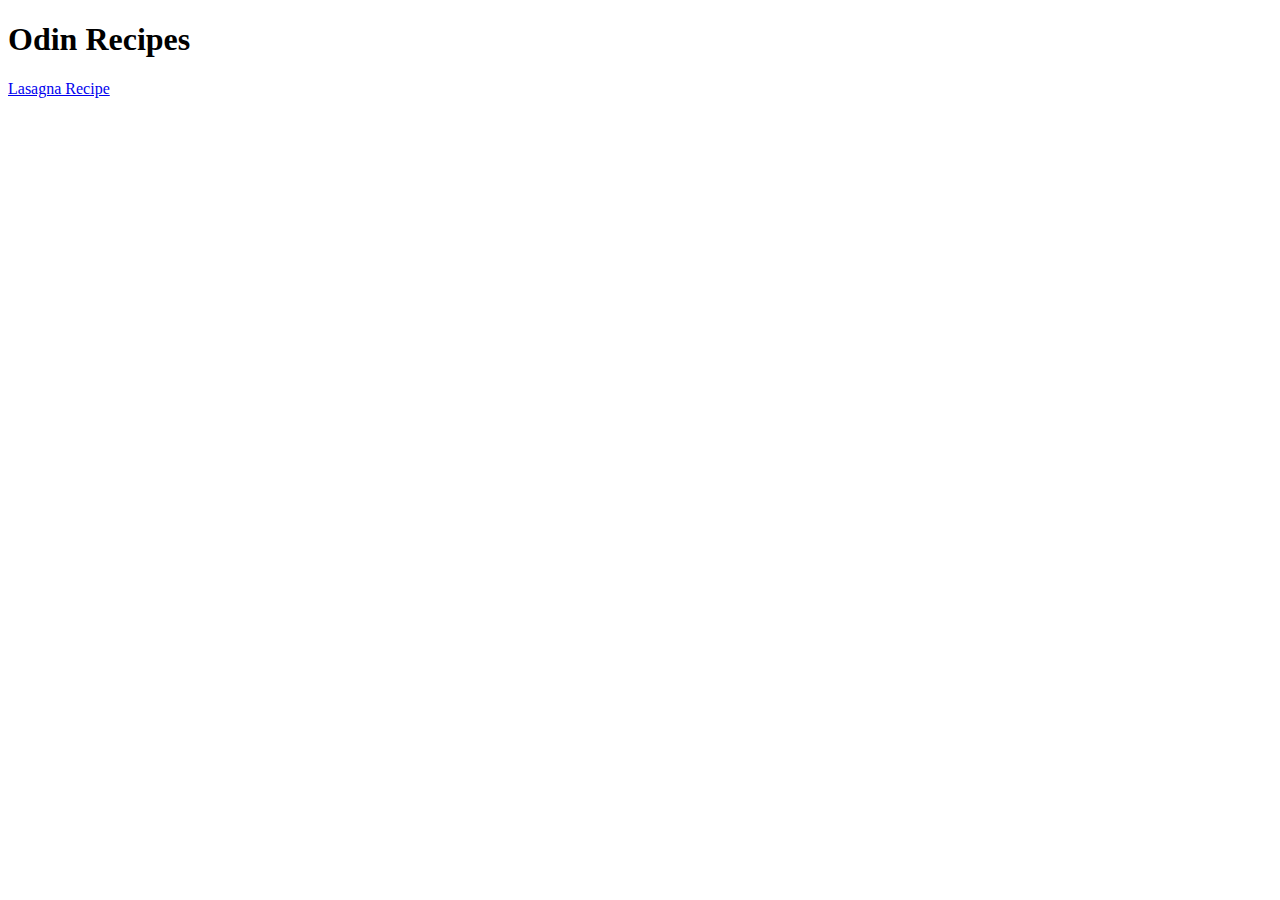
==== index.html @ 1b4553fc "Create first recipe web page" ====
<!DOCTYPE html>
<html lang="en">
<head>
    <meta charset="UTF-8">
    <meta name="viewport" content="width=device-width, initial-scale=1.0">
    <title>Odin Recipes</title>
</head>
<body>
    <h1>Odin Recipes</h1>
    <a href="recipes/lasagna.html">Lasagna Recipe</a>
</body>
</html>
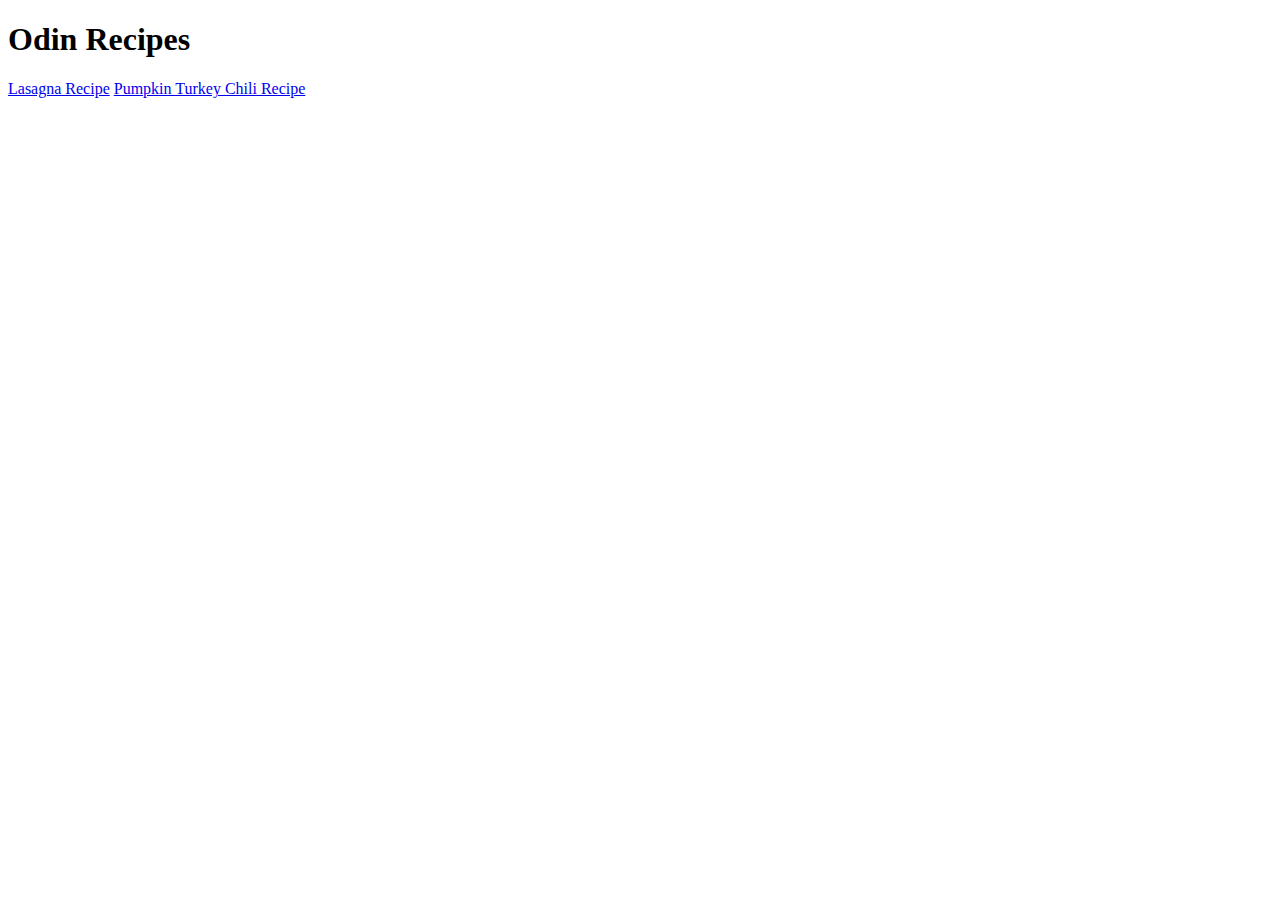
==== commit ac0cbf2f: "Update index and Add second recipe page" ====
--- a/index.html
+++ b/index.html
@@ -8,5 +8,6 @@
 <body>
     <h1>Odin Recipes</h1>
     <a href="recipes/lasagna.html">Lasagna Recipe</a>
+    <a href="recipes/pumpkin-turkey-chili.html">Pumpkin Turkey Chili Recipe</a>
 </body>
 </html>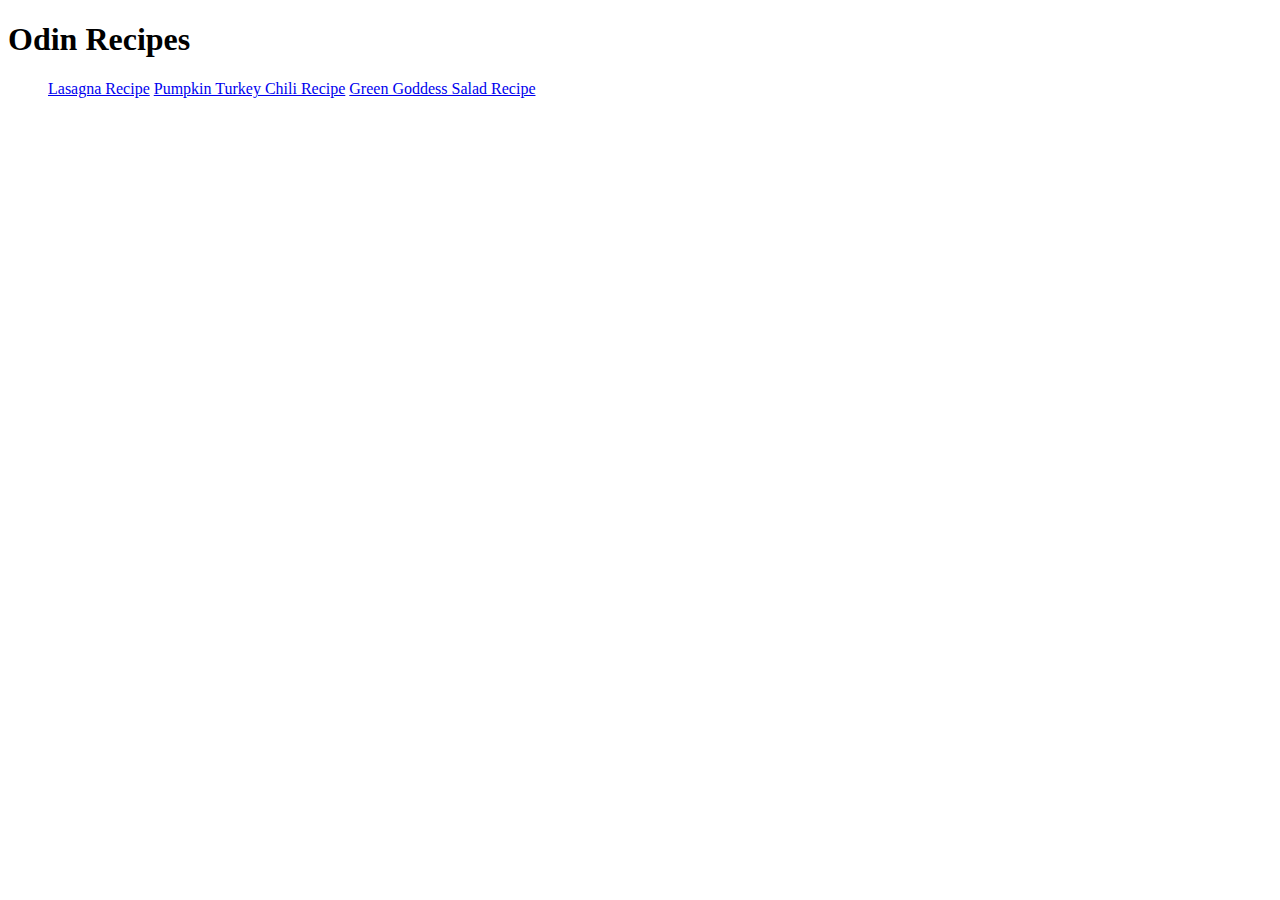
==== commit cfc99002: "Update index.html and Add third and last recipe" ====
--- a/index.html
+++ b/index.html
@@ -1,13 +1,19 @@
 <!DOCTYPE html>
 <html lang="en">
+
 <head>
     <meta charset="UTF-8">
     <meta name="viewport" content="width=device-width, initial-scale=1.0">
     <title>Odin Recipes</title>
 </head>
+
 <body>
     <h1>Odin Recipes</h1>
-    <a href="recipes/lasagna.html">Lasagna Recipe</a>
-    <a href="recipes/pumpkin-turkey-chili.html">Pumpkin Turkey Chili Recipe</a>
+    <ul>
+        <a href="recipes/lasagna.html">Lasagna Recipe</a>
+        <a href="recipes/pumpkin-turkey-chili.html">Pumpkin Turkey Chili Recipe</a>
+        <a href="recipes/green-goddess-salad.html">Green Goddess Salad Recipe</a>
+    </ul>
 </body>
+
 </html>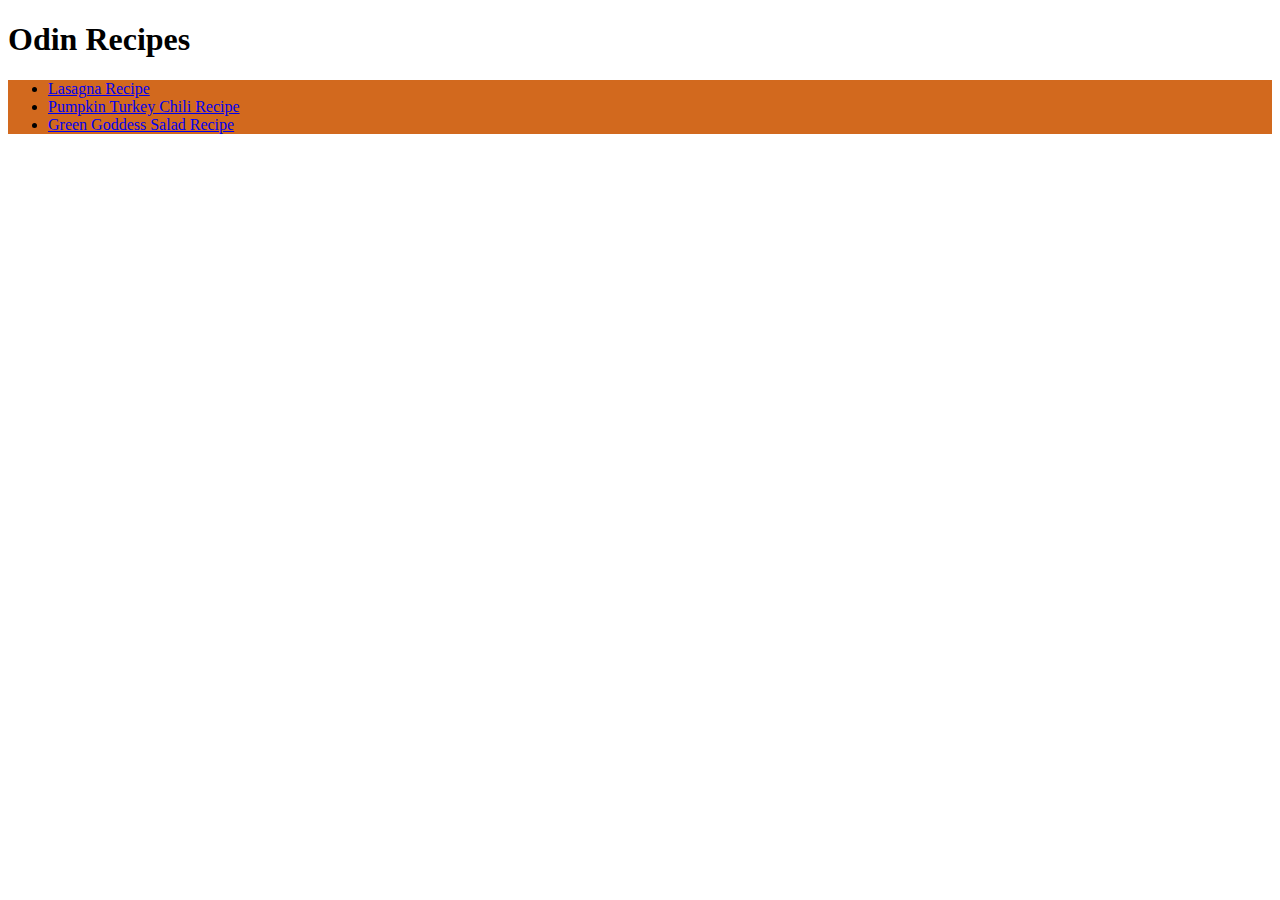
==== commit 075f841a: "Update CSS on recipes project" ====
--- a/index.html
+++ b/index.html
@@ -4,15 +4,16 @@
 <head>
     <meta charset="UTF-8">
     <meta name="viewport" content="width=device-width, initial-scale=1.0">
+    <link rel="stylesheet" href="styles.css">
     <title>Odin Recipes</title>
 </head>
 
 <body>
     <h1>Odin Recipes</h1>
-    <ul>
-        <a href="recipes/lasagna.html">Lasagna Recipe</a>
-        <a href="recipes/pumpkin-turkey-chili.html">Pumpkin Turkey Chili Recipe</a>
-        <a href="recipes/green-goddess-salad.html">Green Goddess Salad Recipe</a>
+    <ul class="recipes">
+        <li><a href="recipes/lasagna.html">Lasagna Recipe</a></li>
+        <li><a href="recipes/pumpkin-turkey-chili.html">Pumpkin Turkey Chili Recipe</a></li>
+        <li><a href="recipes/green-goddess-salad.html">Green Goddess Salad Recipe</a></li>
     </ul>
 </body>
 
--- a/styles.css
+++ b/styles.css
@@ -0,0 +1,13 @@
+h1{
+    font-size: 32px;
+    font-family: 'Roboto', Times, serif;
+}
+
+.recipes{
+    background-color: chocolate;
+}
+
+.li{
+    background-color: coral;
+    color: white;
+}
